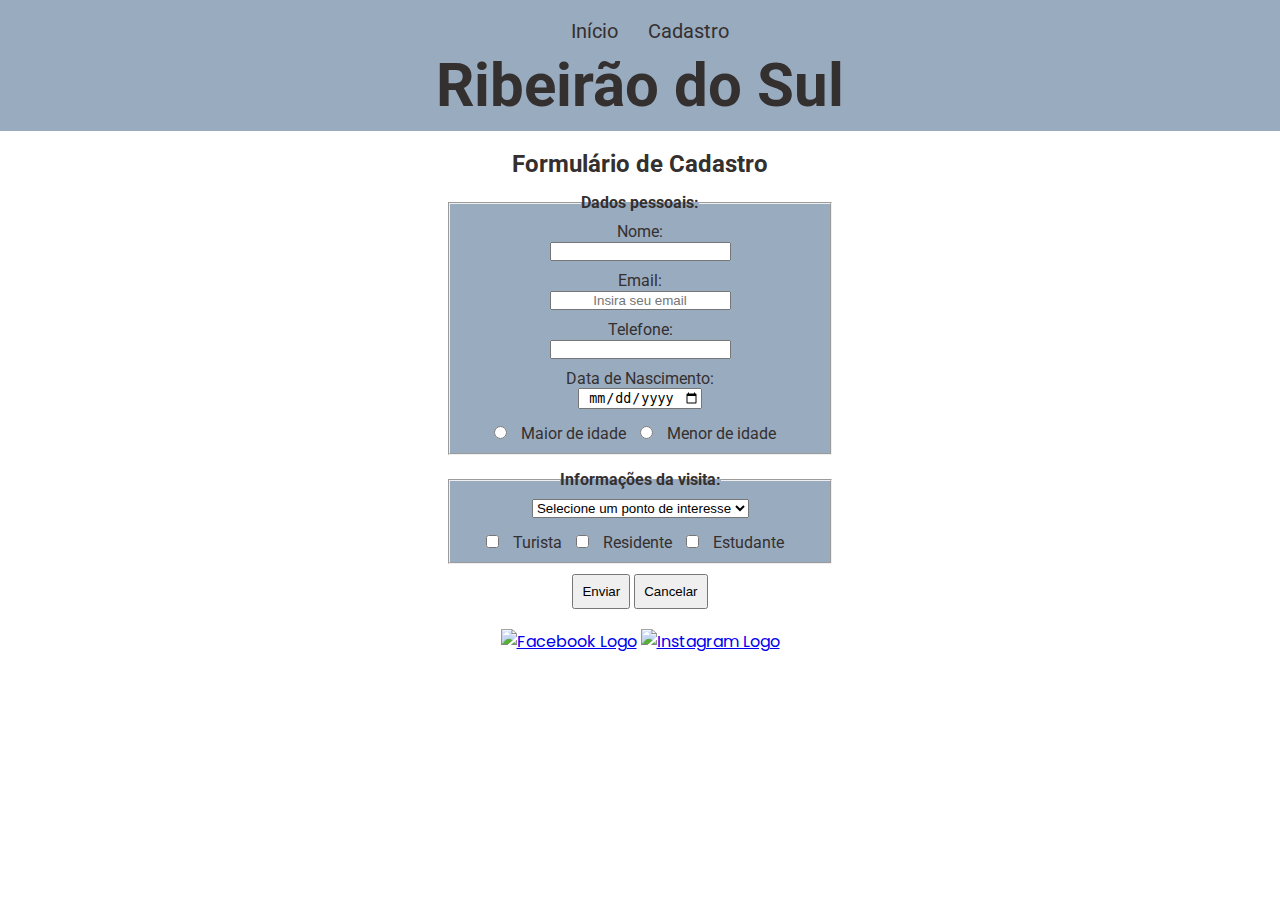
==== formulario.html @ cb4fef49 "frontEnd - Checkpoint 2" ====
<!DOCTYPE html>
<html lang="pt-br">
<head>
    <meta charset="UTF-8">
    <meta http-equiv="X-UA-Compatible" content="IE=edge">
  
    <link rel="stylesheet" href="/css/style.css">
    <title>Checkpoint I - Front-end</title>
</head>
<body>
    <header class="background-texto">
        <ul>
            <li><a href="./index.html">Início</a></li>
            <li><a href="./formulario.html">Cadastro</a></li>
        </ul>
        <h1>Ribeirão do Sul</h1>
    </header>

<main class="container">
    <section>
        <img src="" alt="">
        <h2>Formulário de Cadastro</h2>
    </section>
    <form action="#" method="POST">
        <fieldset class="background-texto">
            <legend>Dados pessoais:</legend>
                <label for="Nome">Nome:</label>
                <input type="text" name="nome" id="nome" maxlength="100" enable>
                <label for="Email">Email:</label>
                <input type="email" name="email" id="email" placeholder="Insira seu email" required>
                <label for="Telefone">Telefone:</label>
                <input type="tel" name="telefone" id="telefone" pattern="([0-9]{2}) [0-9]{5}-[0-9]{4}" enable>
                <label for="datanasc">Data de Nascimento:</label>
                <input type="date" name="datanasc" id="datanasc">
            <div class="idades">
                <input type="radio" name="idade" id="maior">
                <label for="maior">Maior de idade</label>
                <input type="radio" name="idade" id="menor">
                <label for="maior">Menor de idade</label>
            </div>
        </fieldset>
        <fieldset class="background-texto">
            <legend>Informações da visita:</legend>
            <select name="pontos" id="pontos">
                <option value="">Selecione um ponto de interesse</option>
                <option value="estadio">Estadio Romeirão</option>
                <option value="recinto">Recinto de Eventos</option>
                <option value="festa">Festa do Peão</option>
            </select>
            <div class="interesses">
                <input type="checkbox" name="turista" id="turista">
                <label for="turista">Turista</label>
                <input type="checkbox" name="residente" id="residente">
                <label for="residente">Residente</label>
                <input type="checkbox" name="estudante" id="estudante">
                <label for="estudante">Estudante</label>
            </div>
        </fieldset>
        <button type="submit">Enviar</button>
        <button type="reset">Cancelar</button>
    </form>
</main>

<footer>
    <section id="footer">
        <div>
            <a href="https://www.facebook.com/pm.ribeiraodosul" target="_blank">
            <img id="facebook" width=75px src="./img/facebook-logo.png" alt="Facebook Logo"></a>

            <a href="https://www.instagram.com/pm_ribeiraodosul/" target="_blank">
            <img id="instagram" width=75px src="./img/instagram-logo.png" alt="Instagram Logo"></a>
        </div>
    </section>
</footer>

</body>
</html>
---- css/style.css ----
@import url('https://fonts.googleapis.com/css2?family=Roboto:wght@400;700&display=swap');
@import url('https://fonts.googleapis.com/css2?family=Poppins:wght@400;700&display=swap');


*{
  margin: 0;
  padding: 0;
  box-sizing: border-box;
  text-align: center;
}


header{
  display: flex;
  position: inline-flex;
  flex-direction: column;
  font-family: 'Roboto', sans-serif;
  padding: 10px 0px;
  font-size: 30px;
  align-items: center;
  box-sizing: border-box;
  width: 100%;
}

header ul{
  display: inline-flex;
  align-self: center;
}

header li{
  list-style-type: none;
  padding: 0 5px 5px 5px;
  margin-left: 20px;
  border-radius: 9px;
  transition: all .5s ease-in-out;
}

header li:hover{
  transform: scale(1.1);
  background-color: rgba(122, 146, 172, 0.877);
}

header li a{
  text-decoration: none;
  color: rgb(53, 48, 48);
  font-size: 20px;
}

header h1{
  display: inline-flex;
  gap: 5px;
  align-self: center;
}

body {
  background-image: url(../img/ribdosul.png);
  background-size: cover;
  width: 100%;
  font-family: 'Roboto', sans-serif;
}

.background-texto {
  background-color: rgba(122, 146, 172, 0.767); 
  color: rgb(53, 48, 48);
}

ul {
  margin-left: 175px;
  margin-right: 175px;
}

#texto-principal {
  font-family: 'Poppins', sans-serif;
  font-size: 20px;
  margin: 80px;
  padding: 30px ;
}

#video {
  margin: 5px;
}

#curiosidades {
  font-family: 'Poppins', sans-serif;
  font-size: 20px;
  margin: 80px;
  padding: 30px;
  
}

#footer {
  font-family: 'Poppins', sans-serif;
  padding: 0px;
  margin-top: 20px;
}

h2{
  color: rgb(53, 48, 48);
}

main fieldset{
  background-color: rgba(122, 146, 172, 0.767);
  margin-top: 15px;
}

fieldset legend{
  font-weight: bold;
}

.container{
  padding: 0px 35%;
}

label, option, select{
  display: block;
  margin: 10px 10px 0px 10px;
}

input{
  transition: all .5s ease-in-out;
}

input[type="text"]:hover{
  transform: scale(1.1);
}

input[type="email"]:hover{
  transform: scale(1.1);
}

input[type="tel"]:hover{
  transform: scale(1.1);
}

input[type="date"]:hover{
  transform: scale(1.1);
}

select{
  margin: 10px auto 5px;
  transition: all .5s ease-in-out;
}

select:hover{
  transform: scale(1.1);
}

.idades label{
  display: inline-block;
  margin: 15px 10px 10px 10px;
}

.interesses label{
  display: inline-block;
  margin: 10px;
}

button{
  margin-top: 10px;
  padding: 8px;
}
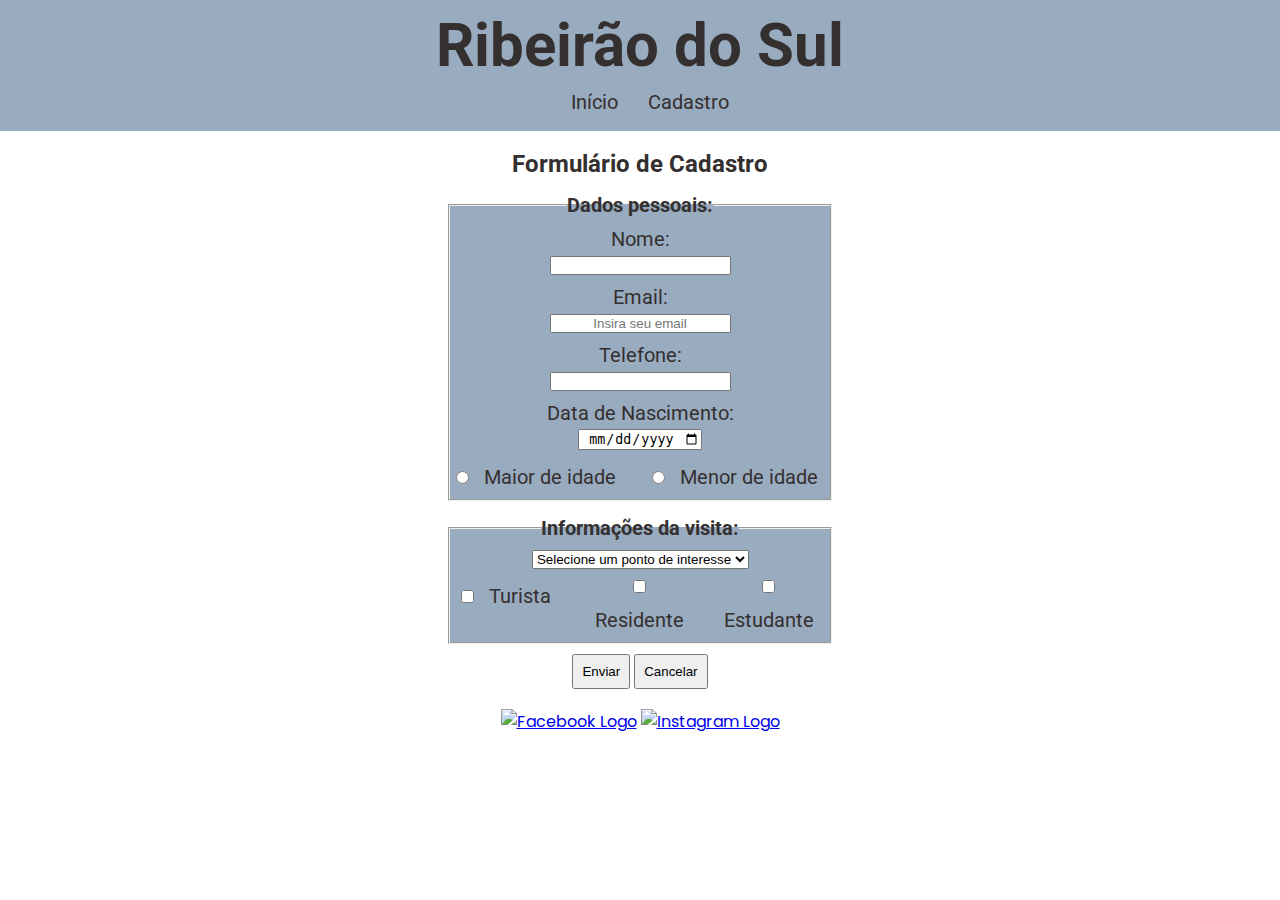
==== commit b8fbc2e2: "frontEnd - Checkpoint 2" ====
--- a/formulario.html
+++ b/formulario.html
@@ -1,77 +1,90 @@
 <!DOCTYPE html>
 <html lang="pt-br">
+
 <head>
     <meta charset="UTF-8">
     <meta http-equiv="X-UA-Compatible" content="IE=edge">
-  
+
     <link rel="stylesheet" href="/css/style.css">
     <title>Checkpoint I - Front-end</title>
 </head>
+
 <body>
     <header class="background-texto">
+        <h1>Ribeirão do Sul</h1>
         <ul>
             <li><a href="./index.html">Início</a></li>
             <li><a href="./formulario.html">Cadastro</a></li>
         </ul>
-        <h1>Ribeirão do Sul</h1>
     </header>
 
-<main class="container">
-    <section>
-        <img src="" alt="">
-        <h2>Formulário de Cadastro</h2>
-    </section>
-    <form action="#" method="POST">
-        <fieldset class="background-texto">
-            <legend>Dados pessoais:</legend>
-                <label for="Nome">Nome:</label>
-                <input type="text" name="nome" id="nome" maxlength="100" enable>
-                <label for="Email">Email:</label>
-                <input type="email" name="email" id="email" placeholder="Insira seu email" required>
-                <label for="Telefone">Telefone:</label>
-                <input type="tel" name="telefone" id="telefone" pattern="([0-9]{2}) [0-9]{5}-[0-9]{4}" enable>
-                <label for="datanasc">Data de Nascimento:</label>
-                <input type="date" name="datanasc" id="datanasc">
-            <div class="idades">
-                <input type="radio" name="idade" id="maior">
-                <label for="maior">Maior de idade</label>
-                <input type="radio" name="idade" id="menor">
-                <label for="maior">Menor de idade</label>
+    <main class="container">
+        <section>
+            <img src="" alt="">
+            <h2>Formulário de Cadastro</h2>
+            <form action="#" method="POST">
+                <fieldset class="background-texto">
+                    <legend>Dados pessoais:</legend>
+                    <label for="Nome">Nome:</label>
+                    <input type="text" name="nome" id="nome" maxlength="100" enable>
+                    <label for="Email">Email:</label>
+                    <input type="email" name="email" id="email" placeholder="Insira seu email" required>
+                    <label for="Telefone">Telefone:</label>
+                    <input type="tel" name="telefone" id="telefone" pattern="([0-9]{2}) [0-9]{5}-[0-9]{4}" enable>
+                    <label for="datanasc">Data de Nascimento:</label>
+                    <input type="date" name="datanasc" id="datanasc">
+                    <div class="idades">
+                        <div class="cardIdades">
+                            <input type="radio" name="idade" id="maior">
+                            <label for="maior">Maior de idade</label>
+                        </div>
+                        <div class="cardIdades">
+                            <input type="radio" name="idade" id="menor">
+                            <label for="maior">Menor de idade</label>
+                        </div>
+                    </div>
+                </fieldset>
+                <fieldset class="background-texto">
+                    <legend>Informações da visita:</legend>
+                    <select name="pontos" id="pontos">
+                        <option value="">Selecione um ponto de interesse</option>
+                        <option value="estadio">Estadio Romeirão</option>
+                        <option value="recinto">Recinto de Eventos</option>
+                        <option value="festa">Festa do Peão</option>
+                    </select>
+                    <div class="interesses">
+                        <div class="cardInteresses">
+                            <input type="checkbox" name="turista" id="turista">
+                            <label for="turista">Turista</label>
+                        </div>
+                        <div class="cardInteresses">                            
+                            <input type="checkbox" name="residente" id="residente">
+                            <label for="residente">Residente</label>
+                        </div>
+                        <div class="cardInteresses">                            
+                            <input type="checkbox" name="estudante" id="estudante">
+                            <label for="estudante">Estudante</label>
+                        </div>
+                    </div>
+                </fieldset>
+                <button type="submit">Enviar</button>
+                <button type="reset">Cancelar</button>
+            </form>
+        </section>
+    </main>
+
+    <footer>
+        <section id="footer">
+            <div>
+                <a href="https://www.facebook.com/pm.ribeiraodosul" target="_blank">
+                    <img id="facebook" width=75px src="./img/facebook-logo.png" alt="Facebook Logo"></a>
+
+                <a href="https://www.instagram.com/pm_ribeiraodosul/" target="_blank">
+                    <img id="instagram" width=75px src="./img/instagram-logo.png" alt="Instagram Logo"></a>
             </div>
-        </fieldset>
-        <fieldset class="background-texto">
-            <legend>Informações da visita:</legend>
-            <select name="pontos" id="pontos">
-                <option value="">Selecione um ponto de interesse</option>
-                <option value="estadio">Estadio Romeirão</option>
-                <option value="recinto">Recinto de Eventos</option>
-                <option value="festa">Festa do Peão</option>
-            </select>
-            <div class="interesses">
-                <input type="checkbox" name="turista" id="turista">
-                <label for="turista">Turista</label>
-                <input type="checkbox" name="residente" id="residente">
-                <label for="residente">Residente</label>
-                <input type="checkbox" name="estudante" id="estudante">
-                <label for="estudante">Estudante</label>
-            </div>
-        </fieldset>
-        <button type="submit">Enviar</button>
-        <button type="reset">Cancelar</button>
-    </form>
-</main>
-
-<footer>
-    <section id="footer">
-        <div>
-            <a href="https://www.facebook.com/pm.ribeiraodosul" target="_blank">
-            <img id="facebook" width=75px src="./img/facebook-logo.png" alt="Facebook Logo"></a>
-
-            <a href="https://www.instagram.com/pm_ribeiraodosul/" target="_blank">
-            <img id="instagram" width=75px src="./img/instagram-logo.png" alt="Instagram Logo"></a>
-        </div>
-    </section>
-</footer>
+        </section>
+    </footer>
 
 </body>
+
 </html>--- a/css/style.css
+++ b/css/style.css
@@ -19,7 +19,6 @@
   font-size: 30px;
   align-items: center;
   box-sizing: border-box;
-  width: 100%;
 }
 
 header ul{
@@ -55,6 +54,8 @@
 body {
   background-image: url(../img/ribdosul.png);
   background-size: cover;
+  background-position: center;
+  background-repeat: no-repeat;
   width: 100%;
   font-family: 'Roboto', sans-serif;
 }
@@ -100,6 +101,7 @@
 
 main fieldset{
   background-color: rgba(122, 146, 172, 0.767);
+  font-size: 20px;
   margin-top: 15px;
 }
 
@@ -108,7 +110,7 @@
 }
 
 .container{
-  padding: 0px 35%;
+  margin: 0px 35%;
 }
 
 label, option, select{
@@ -145,9 +147,21 @@
   transform: scale(1.1);
 }
 
-.idades label{
+.idades{
+  display: grid;
+  grid-template-columns: repeat(2, 1fr);
+  gap: 18px;
+}
+
+.cardIdades label{
   display: inline-block;
   margin: 15px 10px 10px 10px;
+}
+
+.interesses{
+  display: grid;
+  grid-template-columns: repeat(3, 1fr);
+  gap: 6px;
 }
 
 .interesses label{
@@ -160,6 +174,45 @@
   padding: 8px;
 }
 
-
-
-
+@media(max-width: 1250px){
+  .container{
+    margin: 0px 33%;
+  }
+}
+
+@media(max-width: 1171px){
+  .container{
+    margin: 0px 32%;
+  }
+}
+
+@media(max-width: 1106px){
+  .container{
+    margin: 0px 31%;
+  }
+}
+
+@media(max-width: 1048px){
+  .container{
+    margin: 0px 30%;
+  }
+}
+
+@media(max-width: 996px){
+  .container{
+    margin: 0px 29%;
+  }
+}
+
+@media(max-width: 980px){
+  .idades{
+    grid-template-columns: repeat(1, 1fr);
+    gap: 6px;
+  }
+  .interesses{
+    grid-template-columns: repeat(1, 1fr);
+  }
+  .container{
+    margin: 0px 35%;
+  }
+}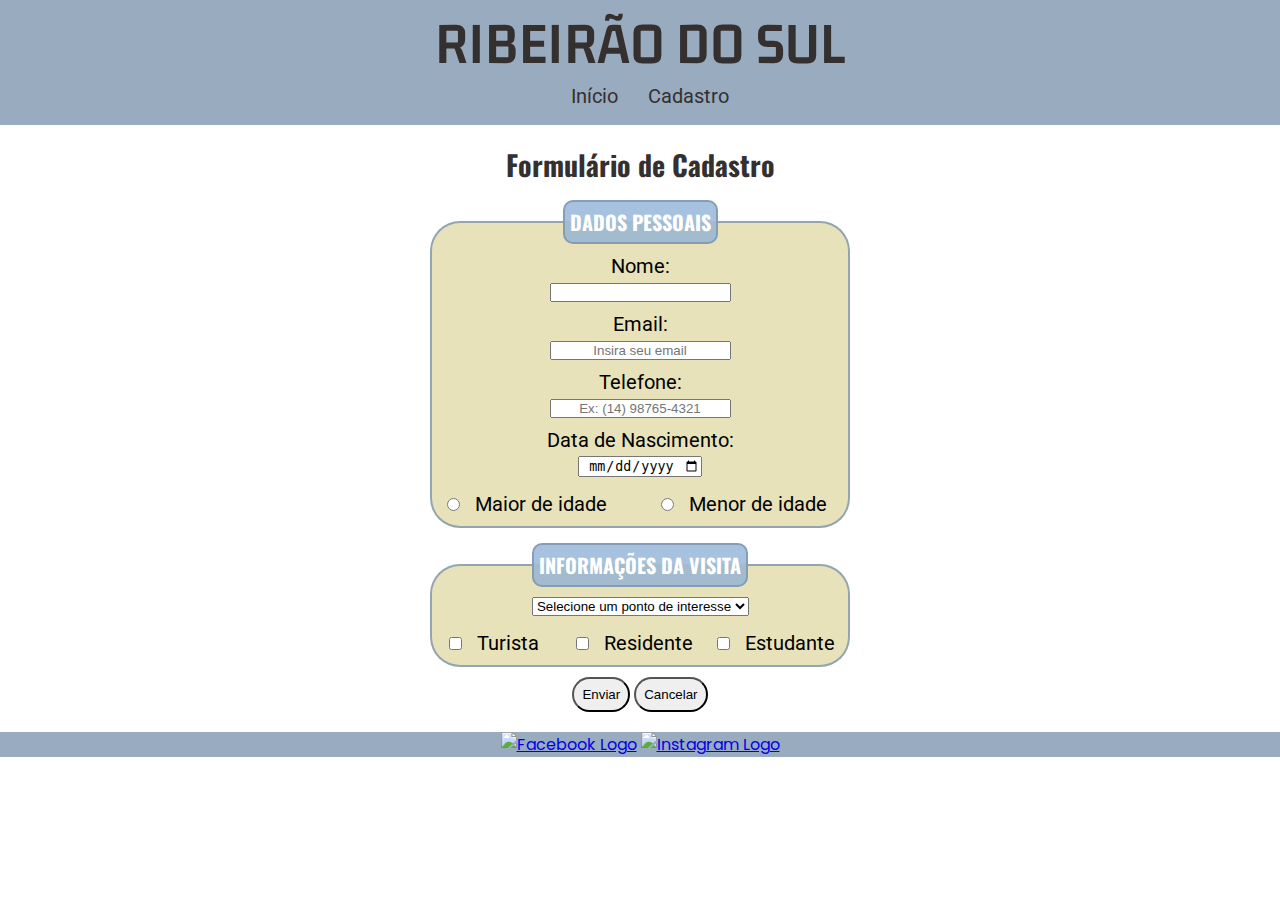
==== commit 363beafd: "frontEnd - Checkpoint 2" ====
--- a/formulario.html
+++ b/formulario.html
@@ -1,17 +1,16 @@
 <!DOCTYPE html>
 <html lang="pt-br">
-
 <head>
     <meta charset="UTF-8">
     <meta http-equiv="X-UA-Compatible" content="IE=edge">
-
+    <meta name="viewport" content="width=device-width, initial-scale=1.0">
     <link rel="stylesheet" href="/css/style.css">
     <title>Checkpoint I - Front-end</title>
 </head>
 
 <body>
     <header class="background-texto">
-        <h1>Ribeirão do Sul</h1>
+        <h1>RIBEIRÃO DO SUL</h1>
         <ul>
             <li><a href="./index.html">Início</a></li>
             <li><a href="./formulario.html">Cadastro</a></li>
@@ -23,14 +22,14 @@
             <img src="" alt="">
             <h2>Formulário de Cadastro</h2>
             <form action="#" method="POST">
-                <fieldset class="background-texto">
-                    <legend>Dados pessoais:</legend>
+                <fieldset>
+                    <legend>DADOS PESSOAIS</legend>
                     <label for="Nome">Nome:</label>
                     <input type="text" name="nome" id="nome" maxlength="100" enable>
                     <label for="Email">Email:</label>
                     <input type="email" name="email" id="email" placeholder="Insira seu email" required>
                     <label for="Telefone">Telefone:</label>
-                    <input type="tel" name="telefone" id="telefone" pattern="([0-9]{2}) [0-9]{5}-[0-9]{4}" enable>
+                    <input type="tel" name="telefone" id="telefone" pattern="([0-9]{2}) [0-9]{5}-[0-9]{4}" placeholder="Ex: (14) 98765-4321" enable>
                     <label for="datanasc">Data de Nascimento:</label>
                     <input type="date" name="datanasc" id="datanasc">
                     <div class="idades">
@@ -44,8 +43,8 @@
                         </div>
                     </div>
                 </fieldset>
-                <fieldset class="background-texto">
-                    <legend>Informações da visita:</legend>
+                <fieldset>
+                    <legend>INFORMAÇÕES DA VISITA</legend>
                     <select name="pontos" id="pontos">
                         <option value="">Selecione um ponto de interesse</option>
                         <option value="estadio">Estadio Romeirão</option>
@@ -74,7 +73,8 @@
     </main>
 
     <footer>
-        <section id="footer">
+        <section class="background-texto" id="footer">
+            
             <div>
                 <a href="https://www.facebook.com/pm.ribeiraodosul" target="_blank">
                     <img id="facebook" width=75px src="./img/facebook-logo.png" alt="Facebook Logo"></a>
--- a/css/style.css
+++ b/css/style.css
@@ -1,6 +1,6 @@
 @import url('https://fonts.googleapis.com/css2?family=Roboto:wght@400;700&display=swap');
 @import url('https://fonts.googleapis.com/css2?family=Poppins:wght@400;700&display=swap');
-
+@import url('https://fonts.googleapis.com/css2?family=Gemunu+Libre:wght@500&family=Oswald:wght@500&display=swap');
 
 *{
   margin: 0;
@@ -47,6 +47,7 @@
 
 header h1{
   display: inline-flex;
+  font-family: 'Gemunu Libre', sans-serif;
   gap: 5px;
   align-self: center;
 }
@@ -97,20 +98,31 @@
 
 h2{
   color: rgb(53, 48, 48);
+  font-family: 'Oswald', sans-serif;
+  font-size: 28px;
 }
 
 main fieldset{
-  background-color: rgba(122, 146, 172, 0.767);
+  background-color: rgba(224, 217, 165, 0.767);
   font-size: 20px;
   margin-top: 15px;
-}
-
-fieldset legend{
+  border: rgba(122, 146, 172, 0.767) solid 2px;
+  border-radius: 30px;
+}
+
+legend{
+  padding: 5px;
+  font-family: 'Oswald', sans-serif;
   font-weight: bold;
+  border: rgba(122, 146, 172, 0.767) solid 2px;
+  border-radius: 10px;
+  background-color: rgba(140, 175, 212, 0.767);
+  color: white;
 }
 
 .container{
-  margin: 0px 35%;
+  width: 420px;
+  margin: 0px auto;
 }
 
 label, option, select{
@@ -172,39 +184,10 @@
 button{
   margin-top: 10px;
   padding: 8px;
-}
-
-@media(max-width: 1250px){
-  .container{
-    margin: 0px 33%;
-  }
-}
-
-@media(max-width: 1171px){
-  .container{
-    margin: 0px 32%;
-  }
-}
-
-@media(max-width: 1106px){
-  .container{
-    margin: 0px 31%;
-  }
-}
-
-@media(max-width: 1048px){
-  .container{
-    margin: 0px 30%;
-  }
-}
-
-@media(max-width: 996px){
-  .container{
-    margin: 0px 29%;
-  }
-}
-
-@media(max-width: 980px){
+  border-radius: 20px;
+}
+
+@media(max-width: 480px){
   .idades{
     grid-template-columns: repeat(1, 1fr);
     gap: 6px;
@@ -213,6 +196,31 @@
     grid-template-columns: repeat(1, 1fr);
   }
   .container{
-    margin: 0px 35%;
+    width: 294px;
+    margin: 0px auto;
+  }
+}
+
+@media(max-width: 440px){
+  header{
+    font-size: 28px;
+  }
+}
+
+@media(max-width: 410px){
+  header{
+    font-size: 26px;
+  }
+}
+
+@media(max-width: 380px){
+  header{
+    font-size: 24px;
+  }
+}
+
+@media(max-width: 350px){
+  header{
+    font-size: 22px;
   }
 }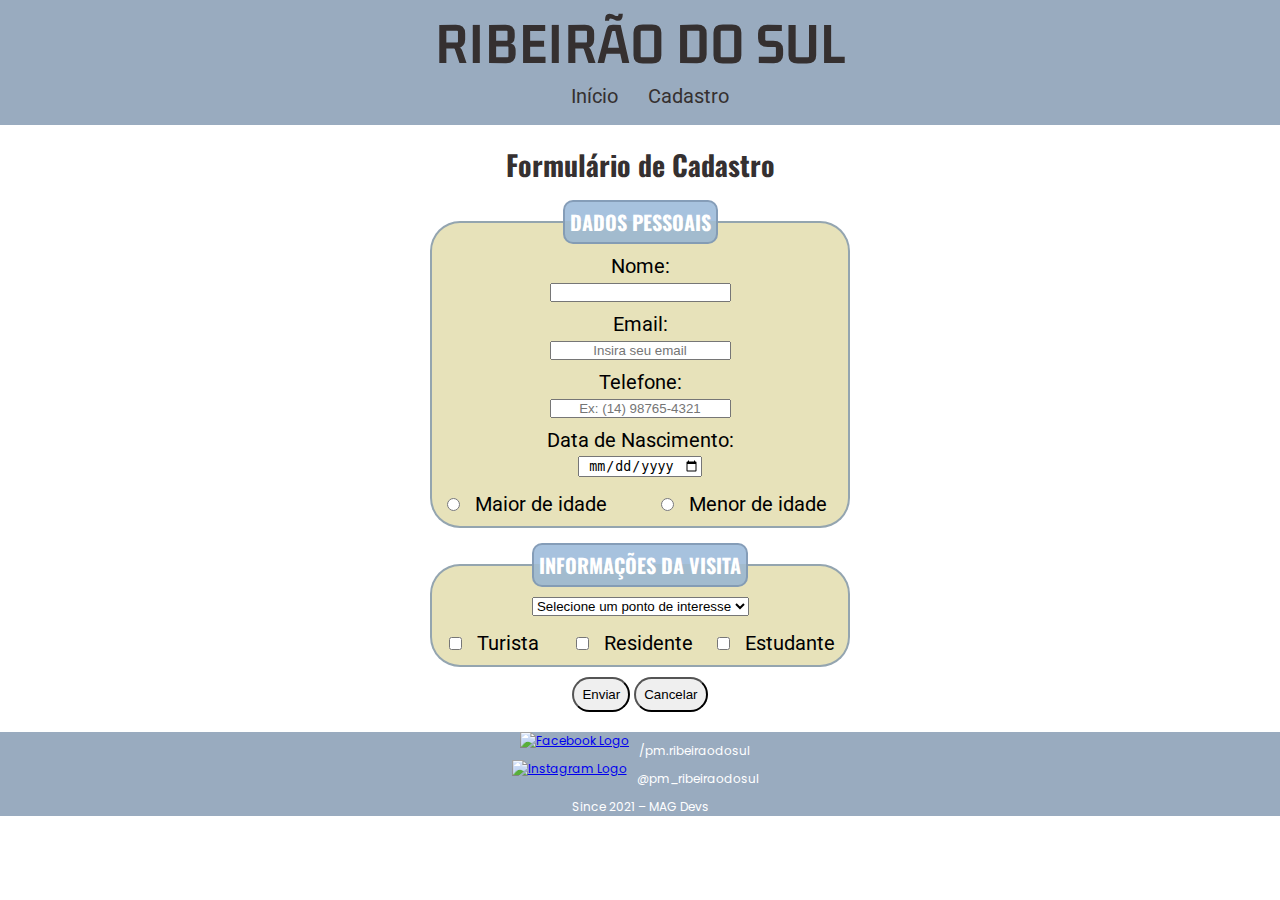
==== commit ca8e4f78: "frontEnd - Checkpoint 2" ====
--- a/formulario.html
+++ b/formulario.html
@@ -1,5 +1,6 @@
 <!DOCTYPE html>
 <html lang="pt-br">
+
 <head>
     <meta charset="UTF-8">
     <meta http-equiv="X-UA-Compatible" content="IE=edge">
@@ -29,7 +30,8 @@
                     <label for="Email">Email:</label>
                     <input type="email" name="email" id="email" placeholder="Insira seu email" required>
                     <label for="Telefone">Telefone:</label>
-                    <input type="tel" name="telefone" id="telefone" pattern="([0-9]{2}) [0-9]{5}-[0-9]{4}" placeholder="Ex: (14) 98765-4321" enable>
+                    <input type="tel" name="telefone" id="telefone" pattern="([0-9]{2}) [0-9]{5}-[0-9]{4}"
+                        placeholder="Ex: (14) 98765-4321" enable>
                     <label for="datanasc">Data de Nascimento:</label>
                     <input type="date" name="datanasc" id="datanasc">
                     <div class="idades">
@@ -39,7 +41,7 @@
                         </div>
                         <div class="cardIdades">
                             <input type="radio" name="idade" id="menor">
-                            <label for="maior">Menor de idade</label>
+                            <label for="menor">Menor de idade</label>
                         </div>
                     </div>
                 </fieldset>
@@ -56,11 +58,11 @@
                             <input type="checkbox" name="turista" id="turista">
                             <label for="turista">Turista</label>
                         </div>
-                        <div class="cardInteresses">                            
+                        <div class="cardInteresses">
                             <input type="checkbox" name="residente" id="residente">
                             <label for="residente">Residente</label>
                         </div>
-                        <div class="cardInteresses">                            
+                        <div class="cardInteresses">
                             <input type="checkbox" name="estudante" id="estudante">
                             <label for="estudante">Estudante</label>
                         </div>
@@ -74,13 +76,20 @@
 
     <footer>
         <section class="background-texto" id="footer">
-            
+            <div class="flex-footer">
+                <div class="flex-social">
+                    <a href="https://www.facebook.com/pm.ribeiraodosul" target="_blank">
+                        <img id="facebook" src="./img/facebook-logo.png" alt="Facebook Logo"></a>
+                        <label for="facebook">/pm.ribeiraodosul</label>
+                </div>
+                <div class="flex-social">
+                    <a href="https://www.instagram.com/pm_ribeiraodosul/" target="_blank">
+                        <img id="instagram" src="./img/instagram-logo.png" alt="Instagram Logo"></a>
+                        <label for="instagram">@pm_ribeiraodosul</label>
+                </div>
+            </div>
             <div>
-                <a href="https://www.facebook.com/pm.ribeiraodosul" target="_blank">
-                    <img id="facebook" width=75px src="./img/facebook-logo.png" alt="Facebook Logo"></a>
-
-                <a href="https://www.instagram.com/pm_ribeiraodosul/" target="_blank">
-                    <img id="instagram" width=75px src="./img/instagram-logo.png" alt="Instagram Logo"></a>
+                <p>Since 2021 – MAG Devs</p>
             </div>
         </section>
     </footer>
--- a/css/style.css
+++ b/css/style.css
@@ -36,7 +36,7 @@
 
 header li:hover{
   transform: scale(1.1);
-  background-color: rgba(122, 146, 172, 0.877);
+  background-color: gainsboro;
 }
 
 header li a{
@@ -90,10 +90,30 @@
   
 }
 
+.flex-footer{
+  display: flex;
+  flex-flow: column wrap;
+  justify-content: center;
+  margin: 0 0 10px 0;
+}
+
+.flex-social{
+  display: flex;
+  flex-flow: row wrap;
+  justify-content: center;
+}
+
+
 #footer {
+  justify-content: center;
   font-family: 'Poppins', sans-serif;
-  padding: 0px;
+  font-size: 12px;
+  color: white;
   margin-top: 20px;
+}
+
+#facebook, #instagram{
+  width: 40px;
 }
 
 h2{
